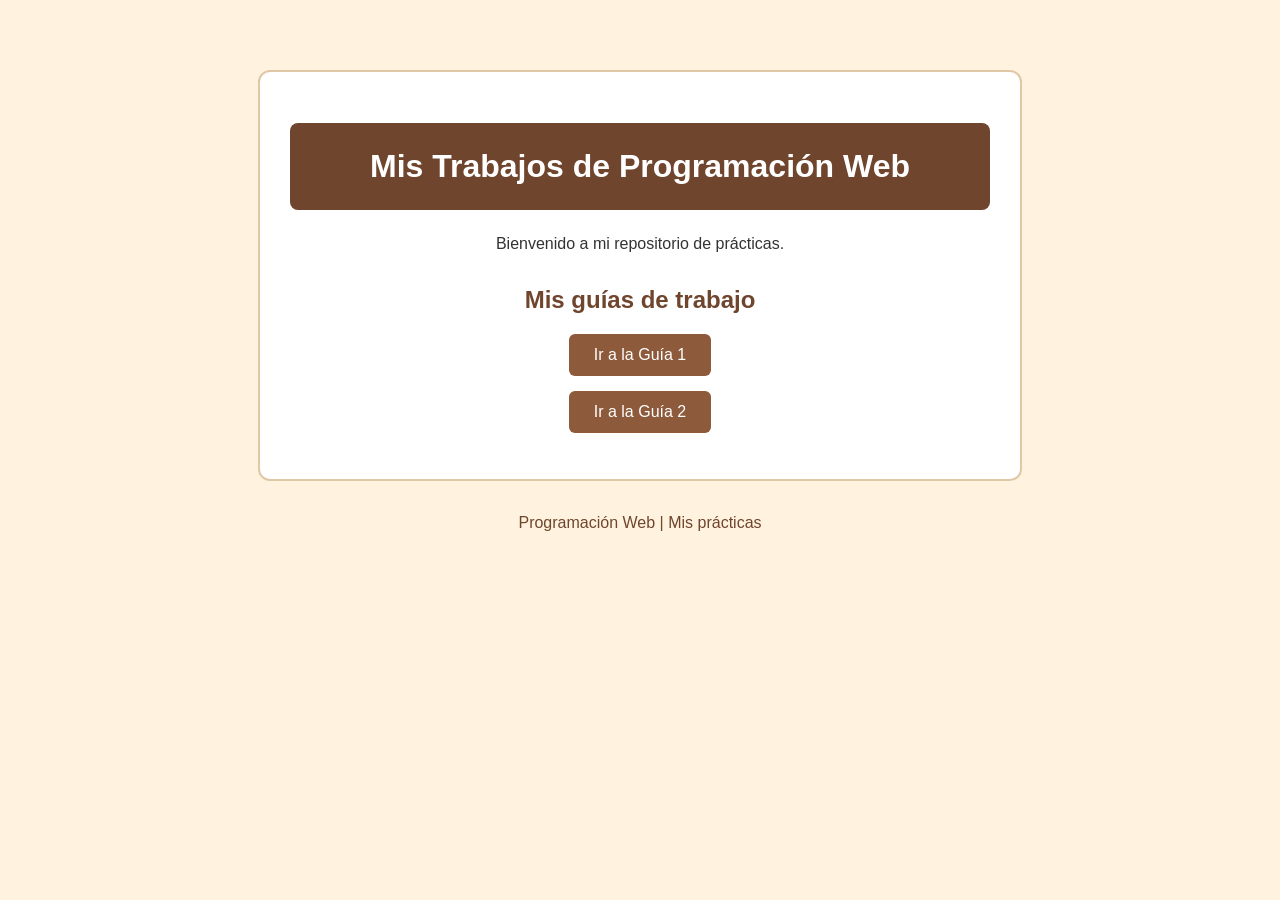
==== index.html @ 7511f8ae "nueva version" ====
<!DOCTYPE html>
<html lang="es">
<head>
    <meta charset="UTF-8">
    <meta name="viewport" content="width=device-width, initial-scale=1.0">
    <title>Mi Sitio - Programación Web</title>
    <link rel="stylesheet" href="styles.css">
</head>
<body>

    <div class="contenedor">
        <h1>Mis Trabajos de Programación Web</h1>

        <p>Bienvenido a mi repositorio de prácticas.</p>

        <h2>Mis guías de trabajo</h2>

        <ul>
            <li><a href="guia1/">Ir a la Guía 1</a></li>
            <li><a href="guia2/">Ir a la Guía 2</a></li>
        </ul>
    </div>

    <p class="pie">Programación Web | Mis prácticas</p>

</body>
</html>
---- styles.css ----
body {
    font-family: Arial, sans-serif;
    background-color: #FFF3E0;
    color: #333333;
    margin: 0;
    padding: 40px 20px;
}

.contenedor {
    background-color: white;
    width: 80%;
    max-width: 700px;
    margin: 30px auto;
    padding: 30px;
    border: 2px solid #E0C7A6;
    border-radius: 12px;
    text-align: center;
}

h1 {
    color: white;
    background-color: #70452D;
    padding: 25px;
    border-radius: 8px;
}

h2 {
    color: #70452D;
    margin-top: 30px;
}

p {
    font-size: 16px;
    line-height: 1.5;
}

ul {
    list-style: none;
    padding: 0;
}

li {
    margin: 15px;
}

a {
    display: inline-block;
    background-color: #8D5A3B;
    color: white;
    text-decoration: none;
    padding: 12px 25px;
    border-radius: 6px;
}

a:hover {
    background-color: #5D3825;
}

.pie {
    text-align: center;
    color: #70452D;
    margin-top: 30px;
}
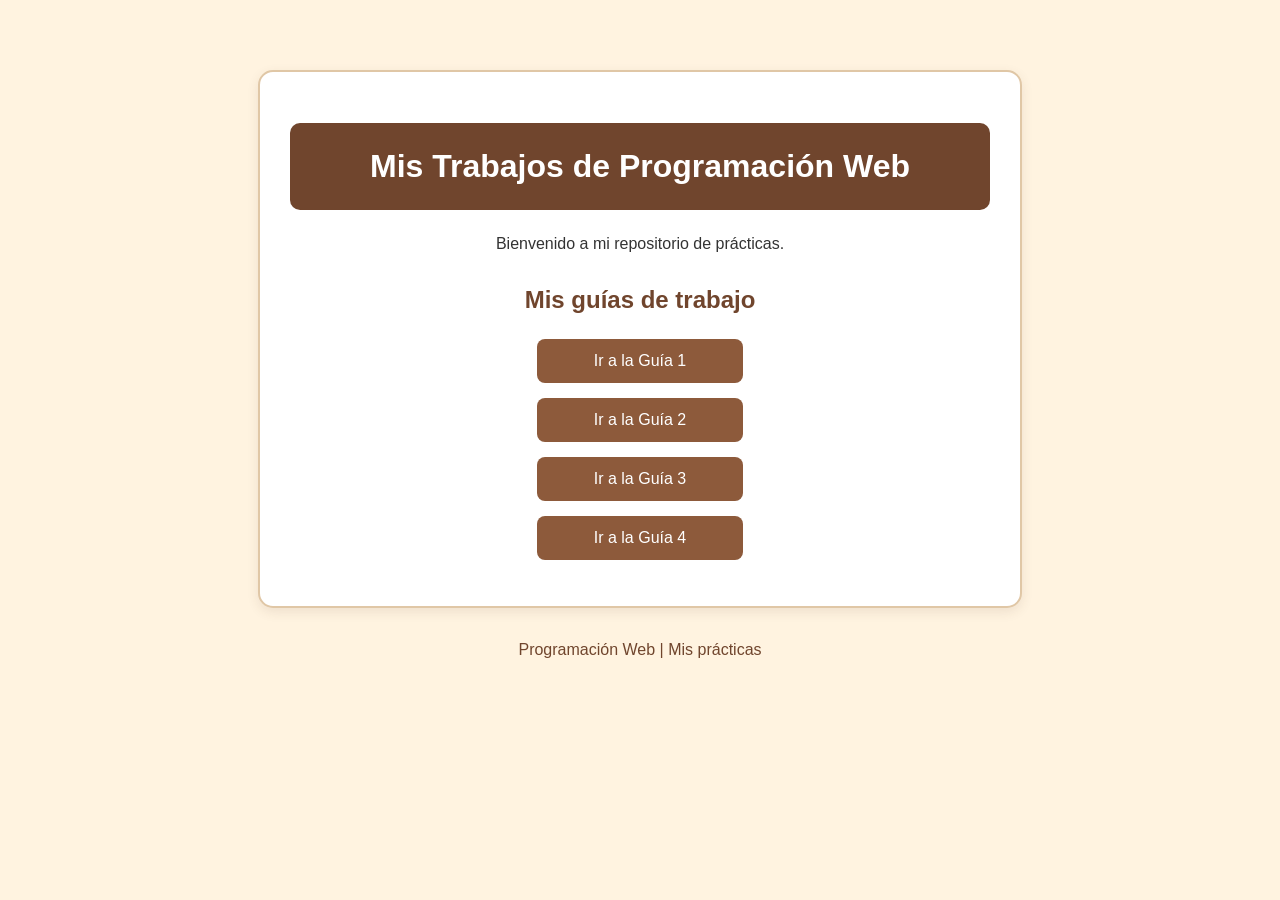
==== commit 8d588345: "Actualizacion de guias 1, 2, 3 y 4" ====
--- a/index.html
+++ b/index.html
@@ -1,4 +1,3 @@
-
 <!DOCTYPE html>
 <html lang="es">
 <head>
@@ -19,10 +18,12 @@
         <ul>
             <li><a href="guia1/">Ir a la Guía 1</a></li>
             <li><a href="guia2/">Ir a la Guía 2</a></li>
+            <li><a href="guia3/">Ir a la Guía 3</a></li>
+            <li><a href="guia4/">Ir a la Guía 4</a></li>
         </ul>
     </div>
 
     <p class="pie">Programación Web | Mis prácticas</p>
 
 </body>
-</html>
+</html>
--- a/styles.css
+++ b/styles.css
@@ -1,4 +1,3 @@
-
 body {
     font-family: Arial, sans-serif;
     background-color: #FFF3E0;
@@ -14,20 +13,22 @@
     margin: 30px auto;
     padding: 30px;
     border: 2px solid #E0C7A6;
-    border-radius: 12px;
+    border-radius: 15px;
     text-align: center;
+    box-shadow: 0 4px 12px rgba(93, 56, 37, 0.10);
 }
 
 h1 {
     color: white;
     background-color: #70452D;
     padding: 25px;
-    border-radius: 8px;
+    border-radius: 10px;
 }
 
 h2 {
     color: #70452D;
     margin-top: 30px;
+    margin-bottom: 25px;
 }
 
 p {
@@ -49,8 +50,10 @@
     background-color: #8D5A3B;
     color: white;
     text-decoration: none;
-    padding: 12px 25px;
-    border-radius: 6px;
+    padding: 13px 28px;
+    border-radius: 8px;
+    min-width: 150px;
+    transition: background-color 0.3s;
 }
 
 a:hover {
@@ -61,4 +64,4 @@
     text-align: center;
     color: #70452D;
     margin-top: 30px;
-}
+}
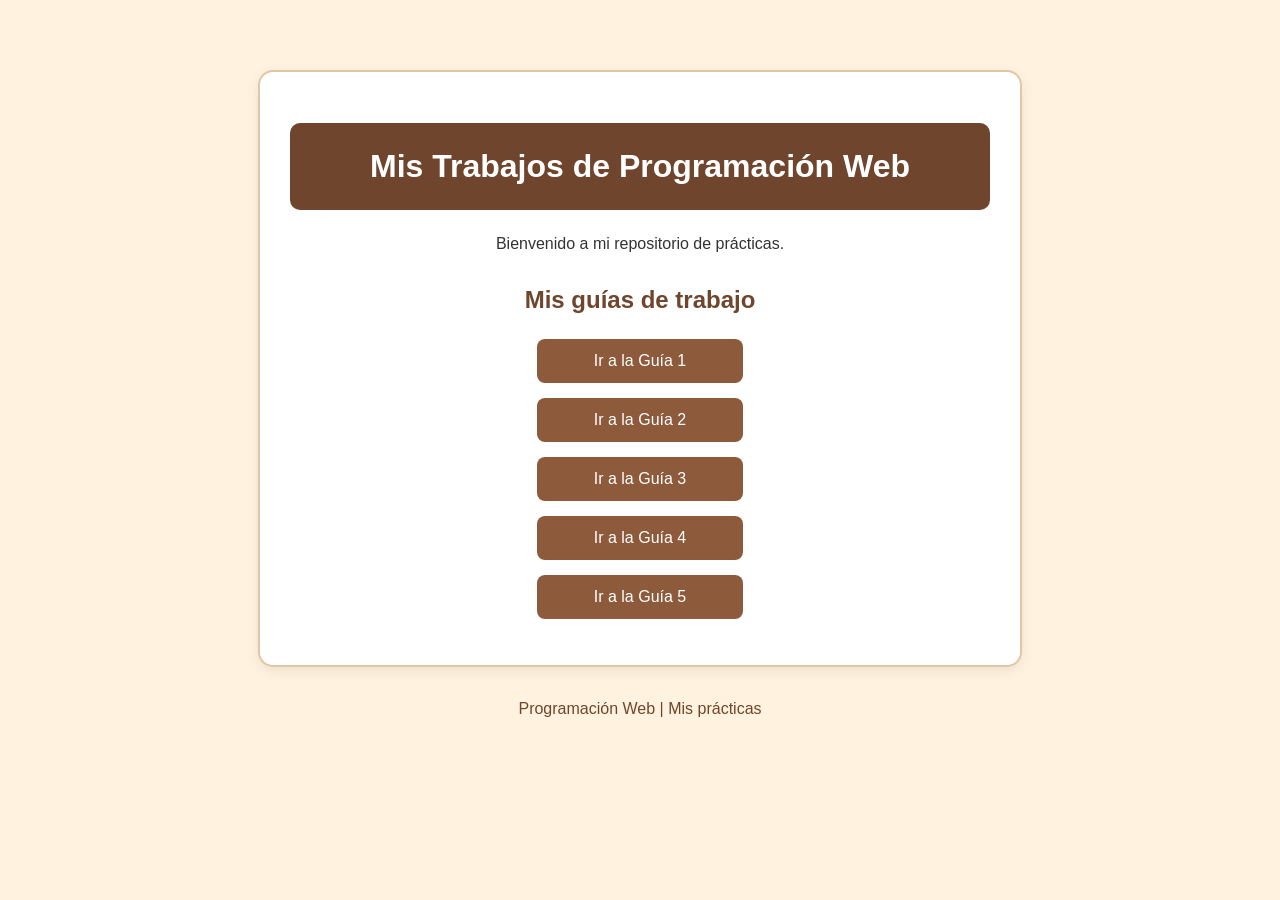
==== commit ab6d07df: "GUIA 5 elaborado" ====
--- a/index.html
+++ b/index.html
@@ -20,6 +20,7 @@
             <li><a href="guia2/">Ir a la Guía 2</a></li>
             <li><a href="guia3/">Ir a la Guía 3</a></li>
             <li><a href="guia4/">Ir a la Guía 4</a></li>
+            <a href="guia5/index-bootstrap.html">Ir a la Guía 5</a>
         </ul>
     </div>
 
